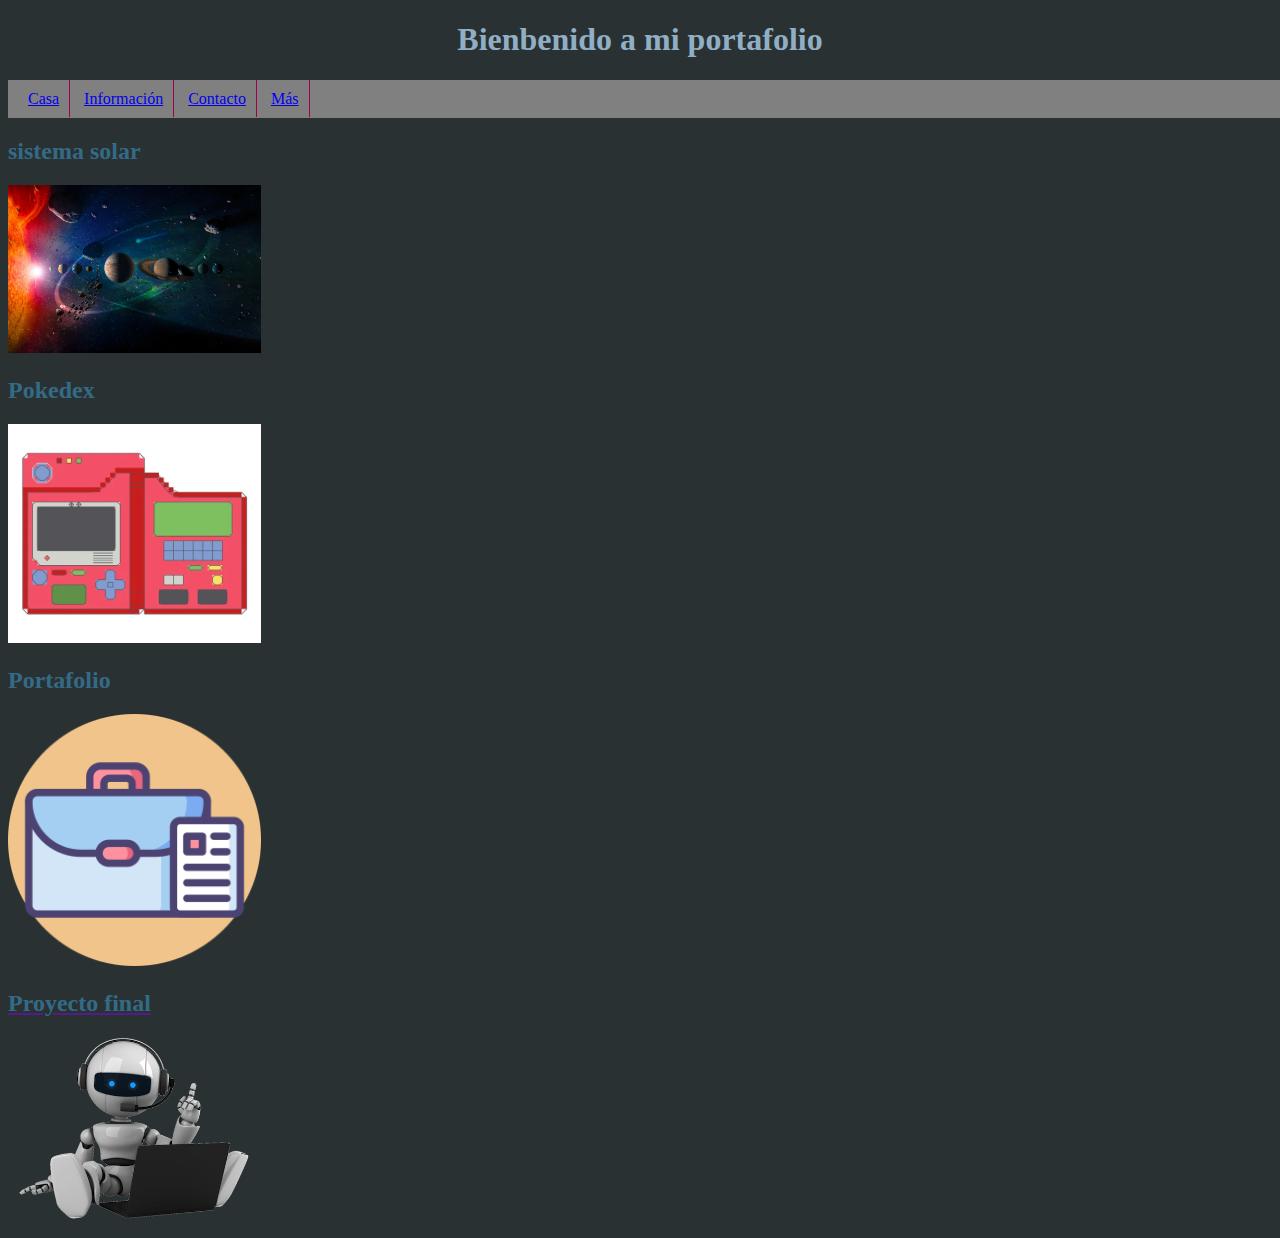
==== index.html @ 8af9ba27 "commit-nombre" ====
<!DOCTYPE html>
<html lang="es">
<head>
    <link rel="stylesheet" href="portafolio.css">
    <title>portafolio</title>
    <h1>Bienbenido a mi portafolio</h1>
    <div class="menu">
    <ul>
        <li><a href="https://github.com/DonovanDejesus">Casa</a></li>
        <li><a href="#">Información</a></li>
        <li><a href="#">Contacto</a></li>
        <li><a href="#">Más</a></li>
    </ul>
    </div>
</head>
<body>
    <h2>sistema solar</h2>
    <a href="https://donovandejesus.github.io/sistemasolar/"><img src="sistema-solar-2151357.webp" alt="sistema solar"></a>
    <h2>Pokedex</h2>
    <a href="https://donovandejesus.github.io/pokedex/"><img src="poke.png" alt="poke"></a>
    <h2>Portafolio</h2>
    <img src="1454827.png" alt="portafolio">
    <a href=""><h2>Proyecto final</h2>
   <a href="https://donovandejesus.github.io/DonovanDeJesus/"> <img src="580b57fbd9996e24bc43be10.png" alt="final"></a>
</body>
</html>
---- portafolio.css ----
body{
    background-color:  #2A3132;
}
h1{
   color: #90AFC5;
   text-align: center;
}
.menu ul{
    background-color:gray;
    margin:0 auto;
    width:100%;   
    padding:10px;   
 }
 .menu li{
    display:inline;   
    border-right: 1px solid #A10051;   
    color:#a4ff00;
    font-weight:400;
    padding: 10px;
 }
 .menu li:hover{
    background-color:black;      
    border-right: 1px solid RGB(66, 73, 73);
    font-weight:600;
    text-decoration:underline;
    cursor:pointer;
 }
 h2{ color: #336B87;

 }
 img{
    width: 20%;
    height: 20%;
 }
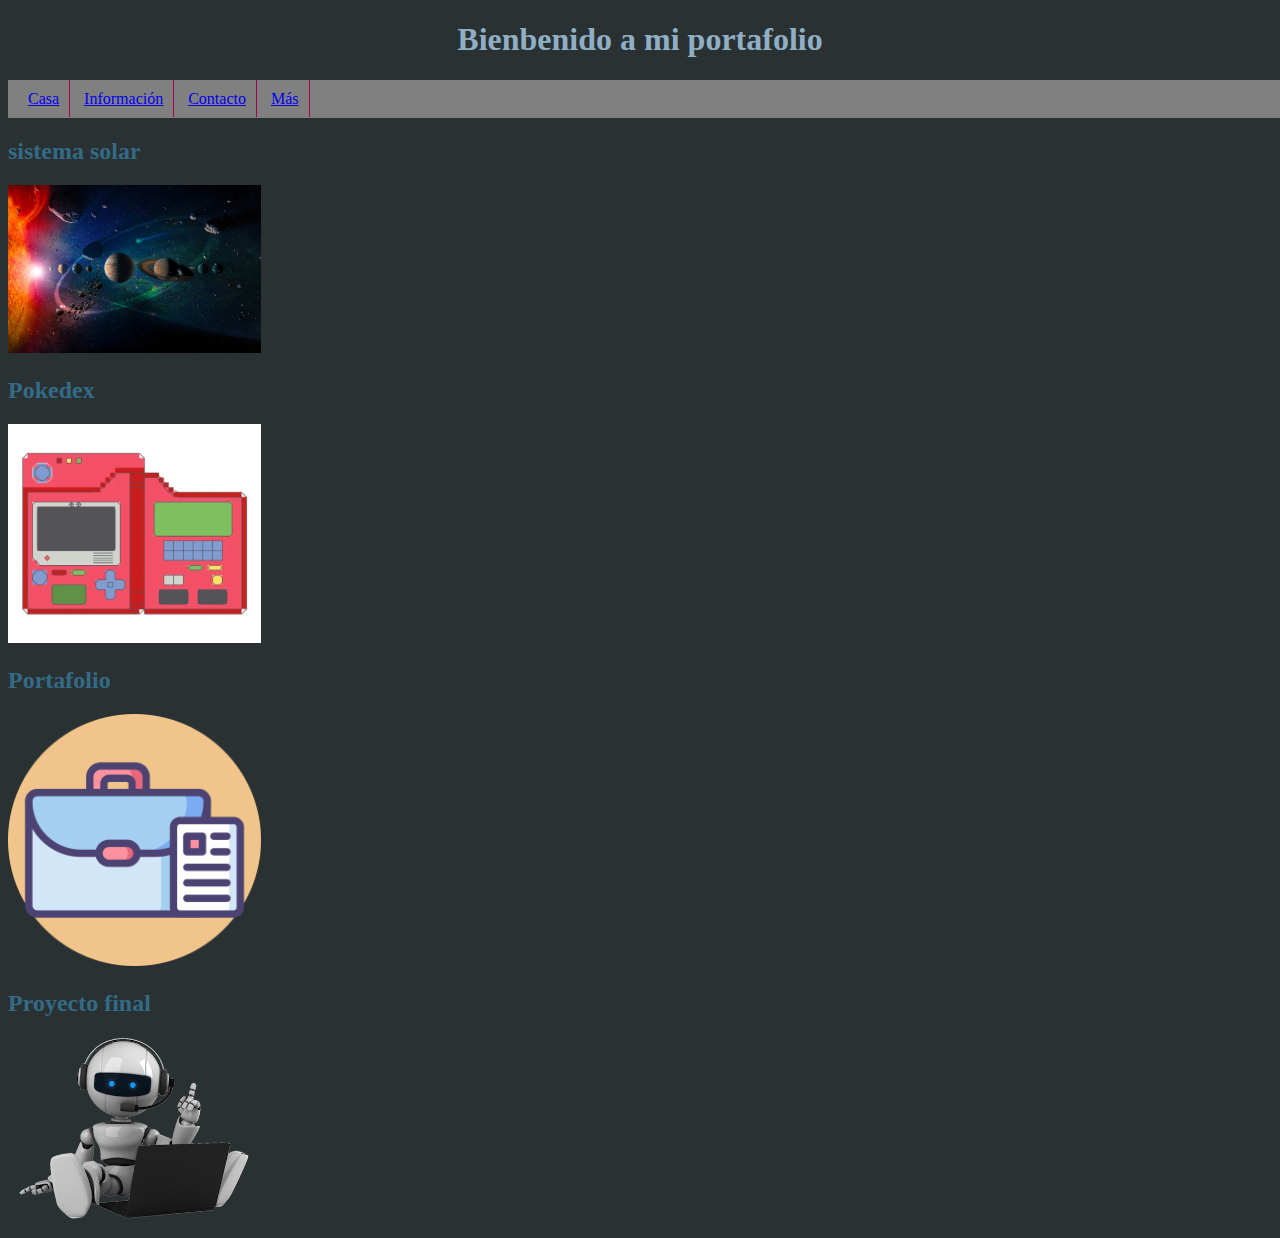
==== commit 1c1b6312: "commit-link" ====
--- a/index.html
+++ b/index.html
@@ -19,8 +19,8 @@
     <h2>Pokedex</h2>
     <a href="https://donovandejesus.github.io/pokedex/"><img src="poke.png" alt="poke"></a>
     <h2>Portafolio</h2>
-    <img src="1454827.png" alt="portafolio">
-    <a href=""><h2>Proyecto final</h2>
+    <a href="https://donovandejesus.github.io/Portafolio/"> <img src="1454827.png" alt="portafolio"></a>
+   <h2>Proyecto final</h2>
    <a href="https://donovandejesus.github.io/DonovanDeJesus/"> <img src="580b57fbd9996e24bc43be10.png" alt="final"></a>
 </body>
 </html>
